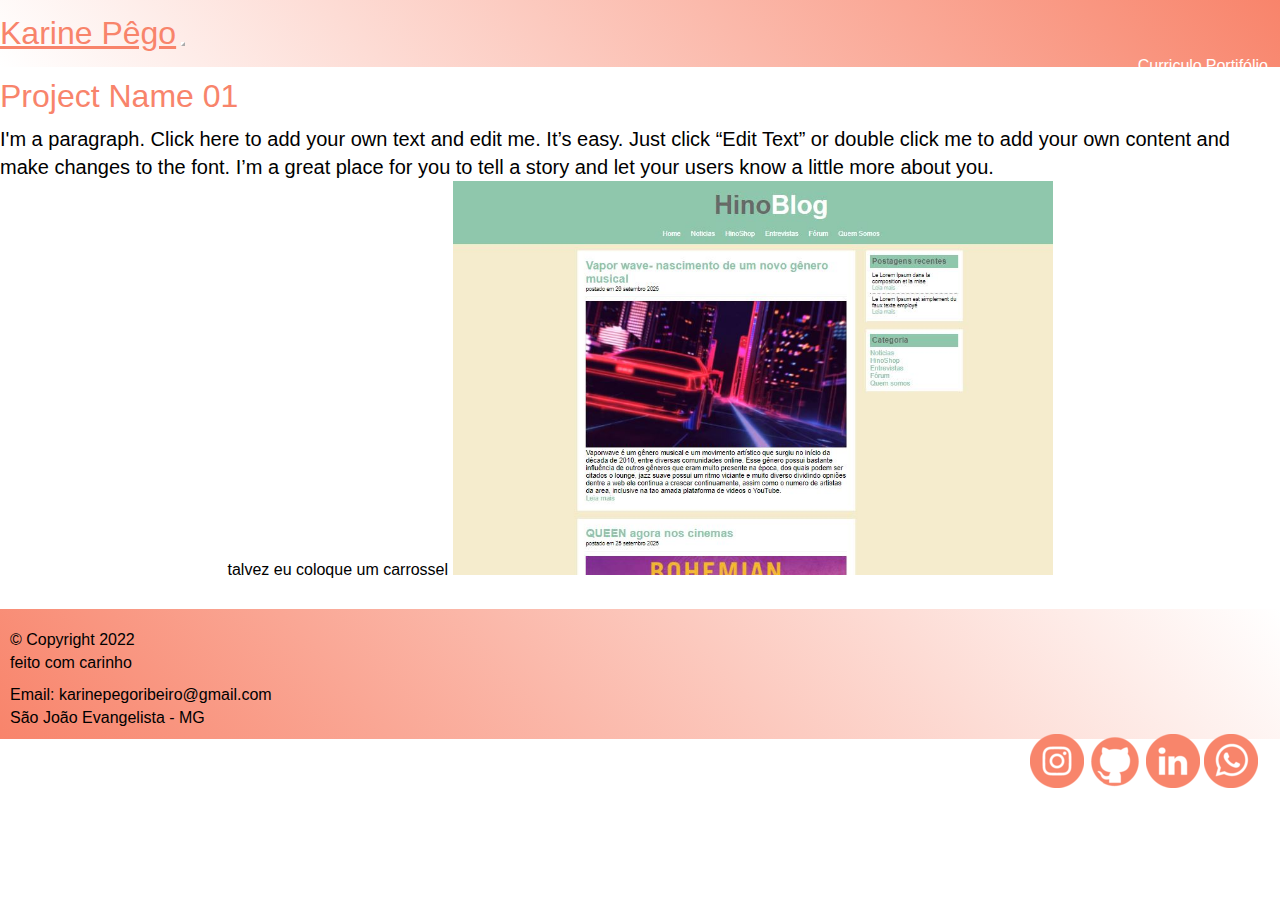
==== portifolio.html @ e731797c "Site pessoal primeira versão" ====
<!DOCTYPE html>
<html lang="pt-br">
<head>
	<!-- Meta tags Obrigatórias -->
    <meta charset="utf-8">
    <meta name="viewport" content="width=device-width, initial-scale=1, shrink-to-fit=no">

    <!-- Bootstrap CSS -->
    <link rel="stylesheet" href="https://stackpath.bootstrapcdn.com/bootstrap/4.1.3/css/bootstrap.min.css" integrity="sha384-MCw98/SFnGE8fJT3GXwEOngsV7Zt27NXFoaoApmYm81iuXoPkFOJwJ8ERdknLPMO" crossorigin="anonymous">

    <!-- Estilo customizado -->
    <link rel="stylesheet" type="text/css" href="css/estiloKP.css">

	<title>Karine Pêgo - Portifólio</title>
    <link rel="icon" href="imagens/logotipoKP.png">
</head>
<body>

<header><!-- inicio do cabeçalho-->
    <nav class="navbar navbar-expand-sm navbar-light bg-light navbar-fundo">
    <div class="container"><!-- inicio dde container-->

     <!-- Logo -->
     <a href="index.html" class="navbar-brand">
     Karine Pêgo
     </a>

      <!-- hamburguer -->
      <button class="navbar-toggler" data-toggle="collapse" data-target="#ka">
        <i class="fas fa-bars text-black "></i>
      </button>

      <!-- menu -->
      <div class="collapse navbar-collapse" id="ka">
        <ul class="navbar-nav ml-auto">
          <li class="nav-item"> 
            <a href="portifolio.html" class="nav-link">Portifólio</a>
          </li>
          <li class="nav-item"> 
            <a href="index.html" class="nav-link">Curriculo</a>
          </li>
        </ul>
      </div><!-- fim de nenu -->

    </div><!-- fim de container-->
    </nav>
</header><!-- fim de cabeçalho -->

<section><!-- inicio de capa -->
        <div class="container align-self-center"><!-- inicio de container -->
            <div class="row caixa"><!-- incio de row -->

                <div class="col-md-6">
                     <div>
                <h3>Project Name 01</h3> 
                <p>
                    I'm a paragraph. Click here to add your own text and edit me. It’s easy. Just click “Edit Text” or double click me to add your own content and make changes to the font. I’m a great place for you to tell a story and let your users know a little more about you.
                </p>
                    </div>
                </div>

                <div class="col-md-6">
                    <div class="container" style="text-align: center">
                    talvez eu coloque um carrossel
                    <img src="imagens/hinoBlogProjeto.JPG" width="600">
                    </div>
                </div>

            </div><!-- fechamento de row -->
        </div><!-- fim de container -->

    </section><!-- fim de capa -->


<footer class="qualidades">
    <div class="container">
        <div class="row">
            <div class="col-md-4" >
            <p>
            © Copyright 2022<br>
            feito com carinho</p>
            </div>

            <div class="col-md-4">
            <p>Email: karinepegoribeiro@gmail.com
            <br>São João Evangelista - MG </p> 
            </div>

            <div class="col-md-4">  
            <ul>
                    <li><a href="https://wa.me/553387287830?text=Olá,%20tudo%20bem?%20Eu%20encontrei%20o%20seu%20portifólio.">
                        <img src="imagens/whatsapp.png">
                    </a></li>
                    <li><a href="https://www.linkedin.com/in/karine-p%C3%AAgo-ribeiro/">
                        <img src="imagens/linkedin.png">
                    </a></li>
                    <li><a href="https://github.com/Karinepego">
                        <img src="imagens/github.png">
                    </a></li>
                    <li><a href="https://www.instagram.com/karine_pego/">
                        <img src="imagens/instagram.png">
                    </a></li>
            </ul>
            </div>

        </div>
    </div>
</footer>

    <!-- JavaScript (Opcional) -->
    <!-- jQuery primeiro, depois Popper.js, depois Bootstrap JS -->
    <script src="https://code.jquery.com/jquery-3.3.1.slim.min.js" integrity="sha384-q8i/X+965DzO0rT7abK41JStQIAqVgRVzpbzo5smXKp4YfRvH+8abtTE1Pi6jizo" crossorigin="anonymous"></script>
    <script src="https://cdnjs.cloudflare.com/ajax/libs/popper.js/1.14.3/umd/popper.min.js" integrity="sha384-ZMP7rVo3mIykV+2+9J3UJ46jBk0WLaUAdn689aCwoqbBJiSnjAK/l8WvCWPIPm49" crossorigin="anonymous"></script>
    <script src="https://stackpath.bootstrapcdn.com/bootstrap/4.1.3/js/bootstrap.min.js" integrity="sha384-ChfqqxuZUCnJSK3+MXmPNIyE6ZbWh2IMqE241rYiqJxyMiZ6OW/JmZQ5stwEULTy" crossorigin="anonymous"></script>
</body>
</html>
---- css/estiloKP.css ----
/*
rosa claro f8846b main
rosa escuro ff6645
rosa vermelho ff4000
white
preto: #262626
*/

* {
    margin: 0;
    padding: 0;
    outline: 0;
    box-sizing: border-box;
}

html, body{
	height: 100%; 
}

body {
 	background: white;
 	font-family: Verdana, Arial, Helvetica, sans-serif;
}

/***** MENU *****/
nav.navbar-fundo {
	padding: 15px 0;
	background: linear-gradient(50deg,#fff,#f8846b);
}


/***** LOGOTIPO *****/
.navbar-brand{
	color: #f8846b;
	display: inline-block;
    font-size: 2em;
}

.navbar-light .navbar-brand {
    color: #f8846b;
}

.navbar-light .navbar-brand:hover {
    color: #ff6645;
}


/***** OPÇÕES MENU ******/
.navbar-light .navbar-nav .nav-link {
	color: white;
}

.navbar-light .navbar-nav .nav-link:hover {
	color: #ff4000;
}


/***** BOTAO HAMBURGUER *****/
.navbar-light .navbar-toggler {
	color: rgba(255,255,255,1.5);
	border-color: rgba(255,255,255,1.5);
/* sobreescrevedo app padrao do bootstrap botao-hamburguer*/
}


/***** BIOGRAFIA ******/
#foto-perfil{
	height: 350px; 
	width: 350px;
	border-radius: 50%;
	margin: auto;
	display: block;
 }

h3{
    font-size: 2em;
    color: #f8846b; 
    font-weight: 300;
    line-height: 1.2;
}

h2{
	font-size: 2.80em;
	font-weight: 700;
	letter-spacing: -0,04em;
	color: #f8846b;
}

ul {
	list-style: none;
	margin: 0px 10px;
}

ul li {
	float: right;
	margin: 5px 2px;
}

p {
	font: normal normal normal 16px/1.4em avenir-lt-w01_35-light1475496,avenir-lt-w05_35-light,sans-serif;
	font-size: 1.25rem;
    display: block;
    font-weight: 300;
    padding-top: 10px;
}

/***** QUALIDADES *****/
.caixa {
	padding-top: 10px;
	padding-bottom: 10px;
}

.linha{
	border-left: 2px solid #f8846b;
	padding-left: 20px;
}

/**** rodapé *****/
footer{
	background: linear-gradient(50deg,#f8846b,#fff);
	padding: 10px;
	margin-top: 20px;
}

footer p {
	font: normal normal normal 16px/1.4em avenir-lt-w01_35-light1475496,avenir-lt-w05_35-light,sans-serif;
	text-align: left;
}


/*// Extra small devices (portrait phones, less than 576px)*/
@media (max-width: 575.98px) { 
	p{
		font-size: 1em;
	}
}

/*// Small devices (landscape phones, 576px and up)*/
@media (min-width: 576px) and (max-width: 767.98px) { 
    h1 {
    	font-size: 3em;
    }
    
}
}

/*// Medium devices (tablets, 768px and up)*/
@media (min-width: 768px) and (max-width: 991.98px) { 
	 h1 {
    	font-size: 4em;
    } 
}

/*// Large devices (desktops, 992px and up)*/
@media (min-width: 992px) and (max-width: 1199.98px) { 
	 h1 {
    	font-size: 5em;
    }
}

/*// Extra large devices (large desktops, 1200px and up)*/
@media (min-width: 1200px) { 
	 h1 {
    	font-size: 6em;
    }
}
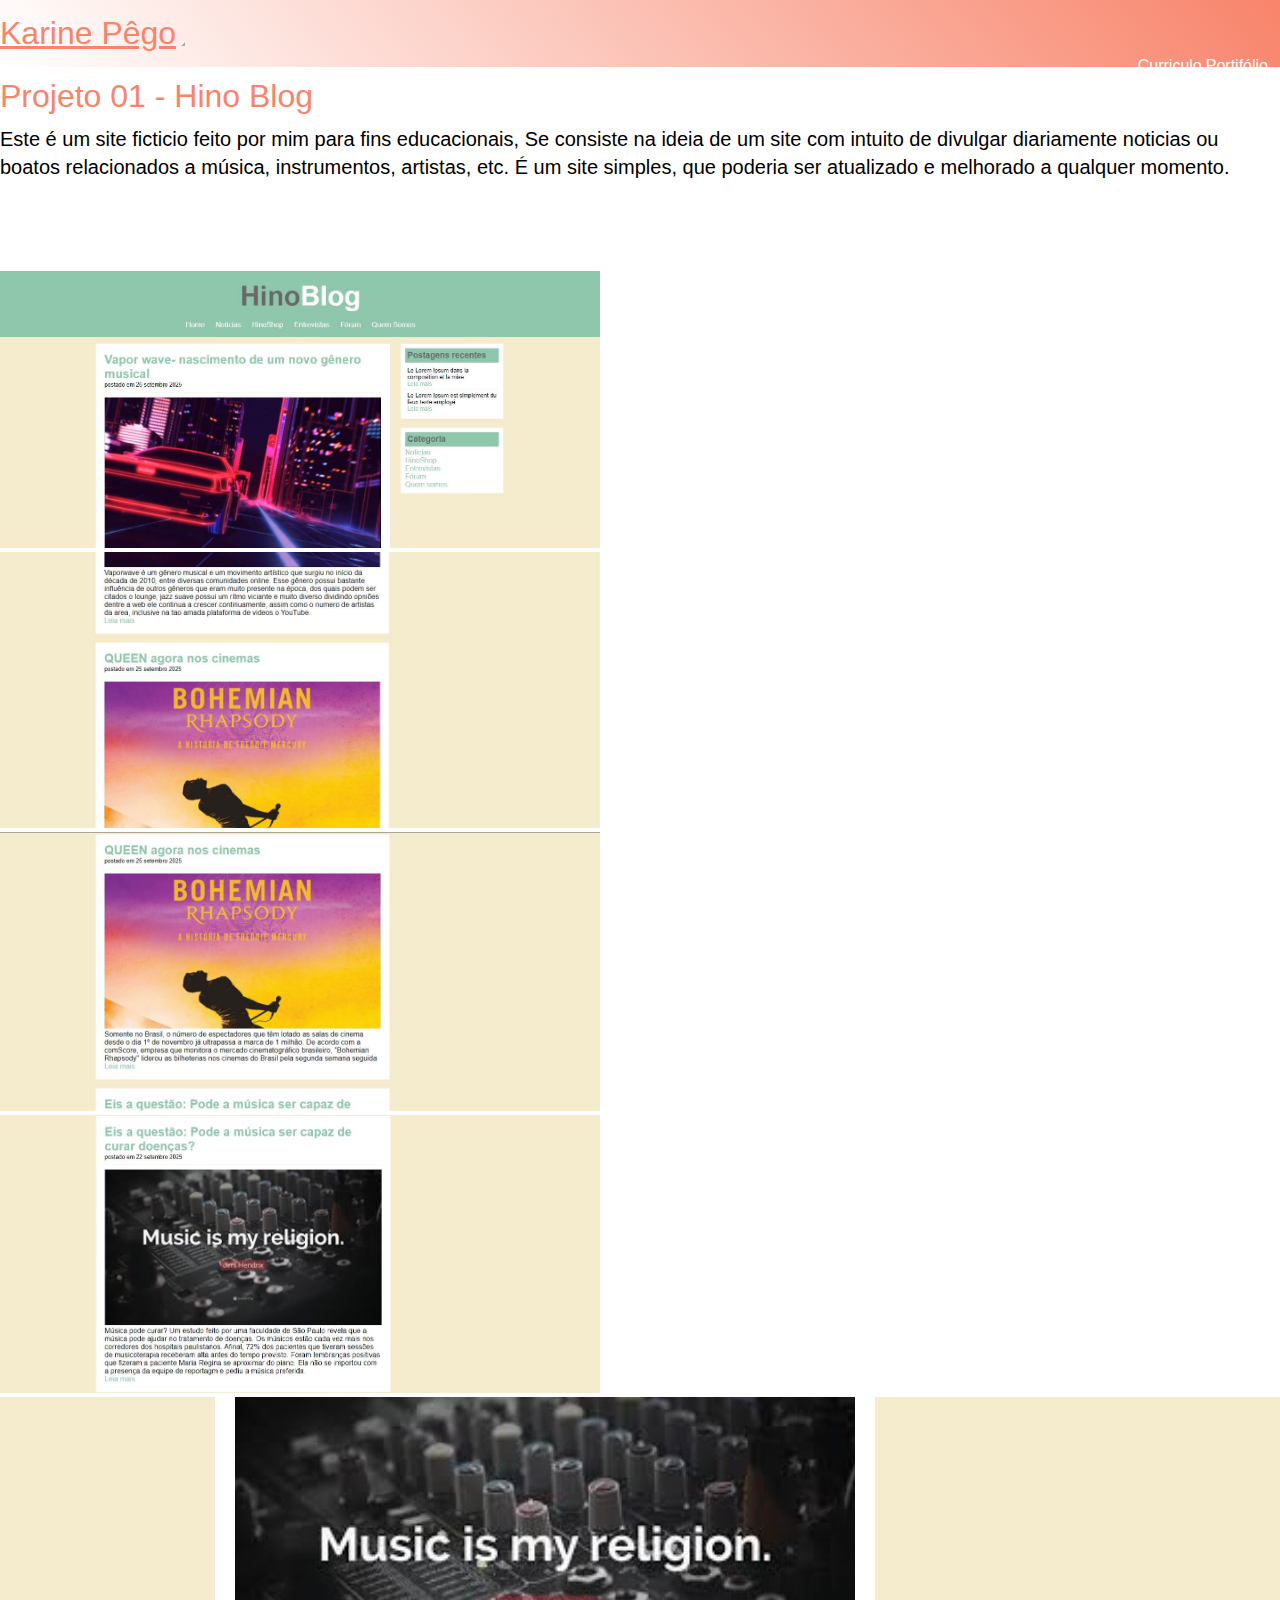
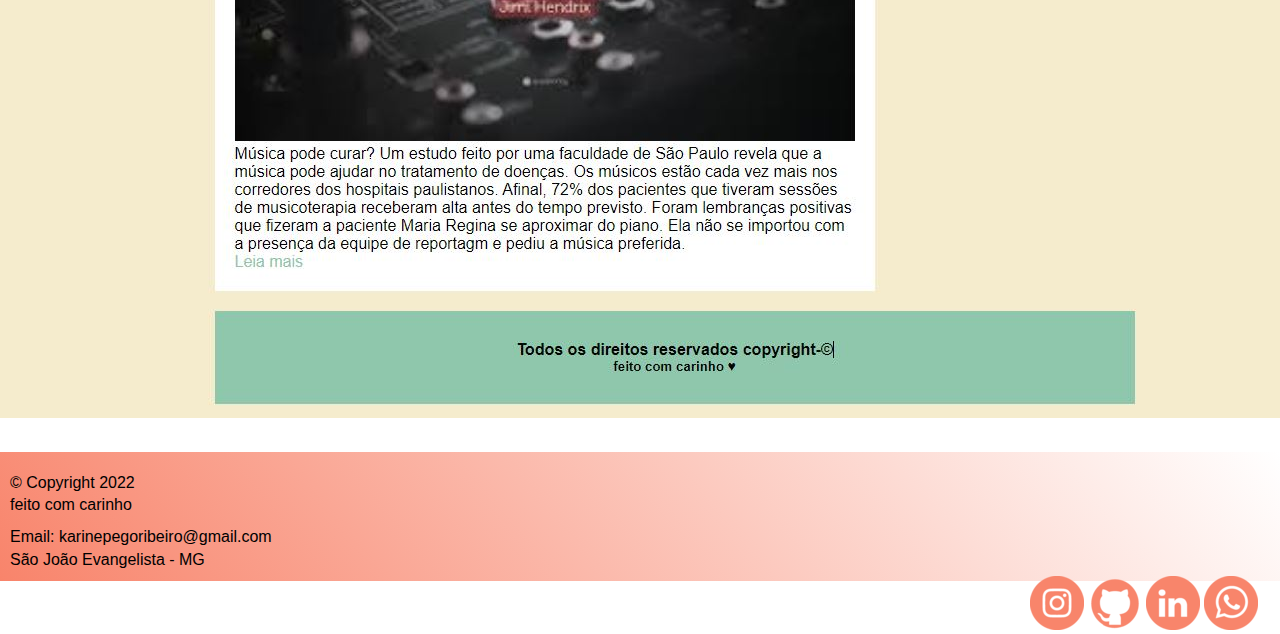
==== commit adcf156d: "atualização portifolio" ====
--- a/portifolio.html
+++ b/portifolio.html
@@ -51,20 +51,64 @@
             <div class="row caixa"><!-- incio de row -->
 
                 <div class="col-md-6">
-                     <div>
-                <h3>Project Name 01</h3> 
-                <p>
-                    I'm a paragraph. Click here to add your own text and edit me. It’s easy. Just click “Edit Text” or double click me to add your own content and make changes to the font. I’m a great place for you to tell a story and let your users know a little more about you.
-                </p>
-                    </div>
+                <div>
+                <h3>Projeto 01 - Hino Blog</h3> 
+                    <p>
+                        Este é um site ficticio feito por mim para fins educacionais, Se consiste na ideia de um site com intuito de divulgar diariamente noticias ou boatos relacionados a música, instrumentos, artistas, etc. É um site simples, que poderia ser atualizado e melhorado a qualquer momento.  
+                    </p>
+                </div>
                 </div>
 
                 <div class="col-md-6">
-                    <div class="container" style="text-align: center">
-                    talvez eu coloque um carrossel
-                    <img src="imagens/hinoBlogProjeto.JPG" width="600">
-                    </div>
+                    
+                <!-- carousel projeto -->            
+                <div id="carousel-indicadores" class="carousel slide" data-ride="carousel" ><!--carrosel-->
+                    
+                    <!-- Indicadores -->
+                    <ol class="carousel-indicators">
+                      <li data-target="#carousel-indicadores" data-slide-to="0" ></li>
+                      <li data-target="#carousel-indicadores" data-slide-to="1" ></li>
+                      <li data-target="#carousel-indicadores" data-slide-to="2" ></li>
+                      <li data-target="#carousel-indicadores" data-slide-to="3" class="" ></li>
+                      <li data-target="#carousel-indicadores" data-slide-to="4" class="active"></li>
+                    </ol>
+
+                    <div class="carousel-inner"><!-- inner -->
+                          <div class="carousel-item active">
+                            <img src="imagens/hinoblog1.JPG" width="600">
+                          </div>
+                          
+                          <div class="carousel-item ">
+                            <img src="imagens/hinoblog2.JPG" width="600">
+                          </div>
+
+                          <div class="carousel-item ">
+                            <img src="imagens/hinoblog3.JPG" width="600">
+                          </div>
+
+                          <div class="carousel-item ">
+                            <img src="imagens/hinoblog4.JPG" width="600">
+                          </div>
+
+                          <div class="carousel-item ">
+                            <img src="imagens/hinoblog5.JPG">
+                          </div>
+                    </div> <!--fim de inner -->
+
+                    <!-- controles -->
+                    <a href="#carousel-idicadores" class="carousel-control-prev" data-slide="prev">
+                      <span class="carousel-control-prev-icon"></span>
+                    </a>
+
+                    <a href="#carousel-indicadores" class="carousel-control-next" data-slide="next">
+                      <span class="carousel-control-next-icon"></span>
+                    </a>
+
                 </div>
+             
+                    
+                </div>
+                <!--fim carousel projeto-->
 
             </div><!-- fechamento de row -->
         </div><!-- fim de container -->
--- a/css/estiloKP.css
+++ b/css/estiloKP.css
@@ -1,11 +1,3 @@
-/*
-rosa claro f8846b main
-rosa escuro ff6645
-rosa vermelho ff4000
-white
-preto: #262626
-*/
-
 * {
     margin: 0;
     padding: 0;
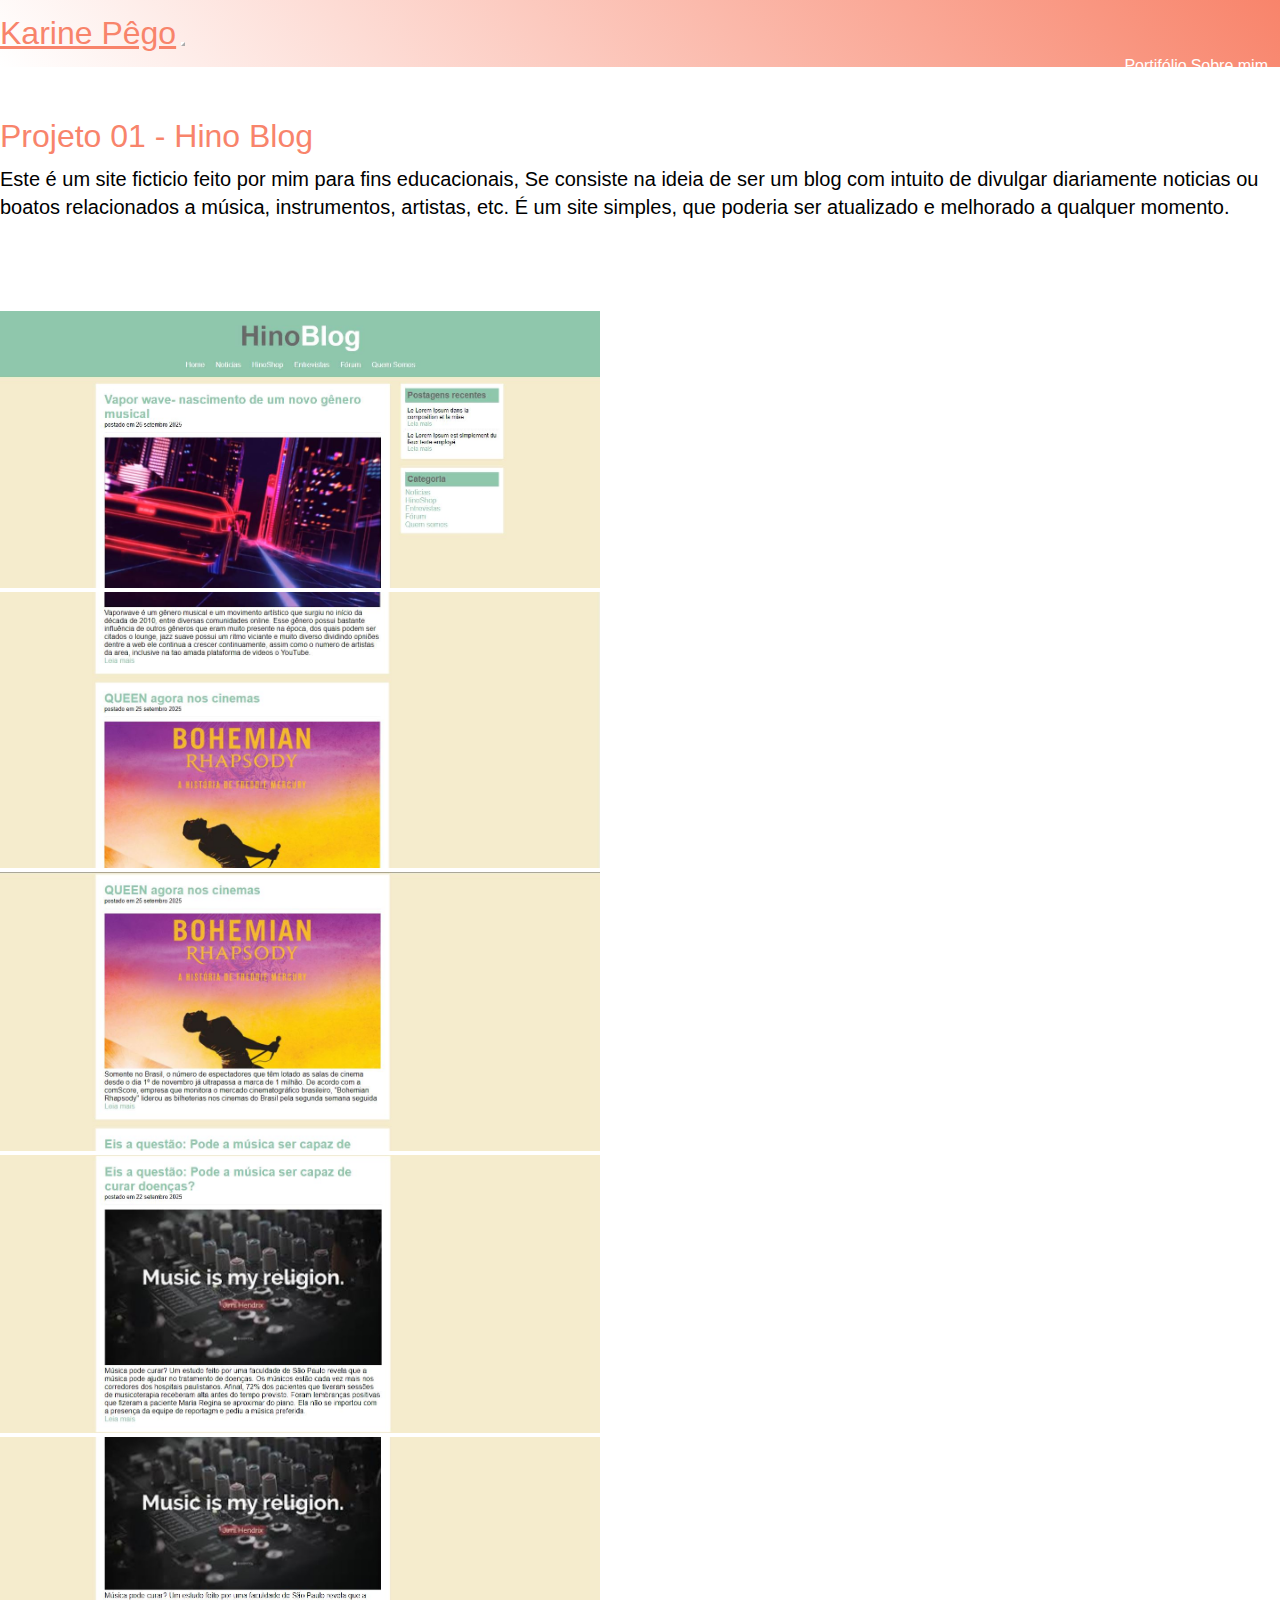
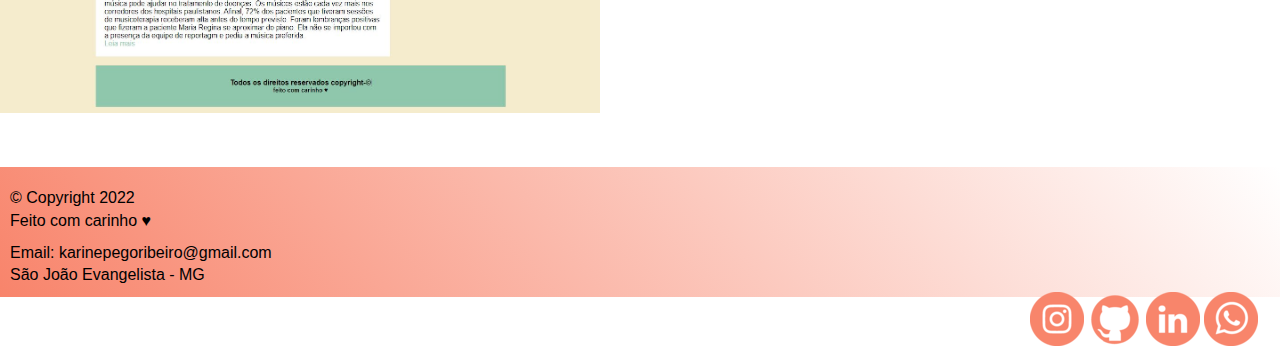
==== commit 503b7bcf: "atualização do site" ====
--- a/portifolio.html
+++ b/portifolio.html
@@ -34,10 +34,10 @@
       <div class="collapse navbar-collapse" id="ka">
         <ul class="navbar-nav ml-auto">
           <li class="nav-item"> 
-            <a href="portifolio.html" class="nav-link">Portifólio</a>
+            <a href="index.html" class="nav-link">Sobre mim</a>
           </li>
           <li class="nav-item"> 
-            <a href="index.html" class="nav-link">Curriculo</a>
+            <a href="portifolio.html" class="nav-link">Portifólio</a>
           </li>
         </ul>
       </div><!-- fim de nenu -->
@@ -48,13 +48,13 @@
 
 <section><!-- inicio de capa -->
         <div class="container align-self-center"><!-- inicio de container -->
-            <div class="row caixa"><!-- incio de row -->
+            <div class="row caixaportifolio" ><!-- incio de row -->
 
-                <div class="col-md-6">
+                <div class="col-md-6 ">
                 <div>
                 <h3>Projeto 01 - Hino Blog</h3> 
                     <p>
-                        Este é um site ficticio feito por mim para fins educacionais, Se consiste na ideia de um site com intuito de divulgar diariamente noticias ou boatos relacionados a música, instrumentos, artistas, etc. É um site simples, que poderia ser atualizado e melhorado a qualquer momento.  
+                        Este é um site ficticio feito por mim para fins educacionais, Se consiste na ideia de ser um blog com intuito de divulgar diariamente noticias ou boatos relacionados a música, instrumentos, artistas, etc. É um site simples, que poderia ser atualizado e melhorado a qualquer momento.  
                     </p>
                 </div>
                 </div>
@@ -91,7 +91,7 @@
                           </div>
 
                           <div class="carousel-item ">
-                            <img src="imagens/hinoblog5.JPG">
+                            <img src="imagens/hinoblog5.JPG" width="600">
                           </div>
                     </div> <!--fim de inner -->
 
@@ -116,13 +116,13 @@
     </section><!-- fim de capa -->
 
 
-<footer class="qualidades">
+<footer class="qualidades fixed-bottom">
     <div class="container">
         <div class="row">
             <div class="col-md-4" >
             <p>
             © Copyright 2022<br>
-            feito com carinho</p>
+            Feito com carinho &hearts;</p>
             </div>
 
             <div class="col-md-4">
--- a/css/estiloKP.css
+++ b/css/estiloKP.css
@@ -119,6 +119,23 @@
 	text-align: left;
 }
 
+/***************************** PORTIFOLIO **********************************/
+.caixaportifolio{
+	margin-top: 50px;
+	margin-bottom: 50px;
+}
+
+
+
+
+
+
+
+
+
+
+
+
 
 /*// Extra small devices (portrait phones, less than 576px)*/
 @media (max-width: 575.98px) { 
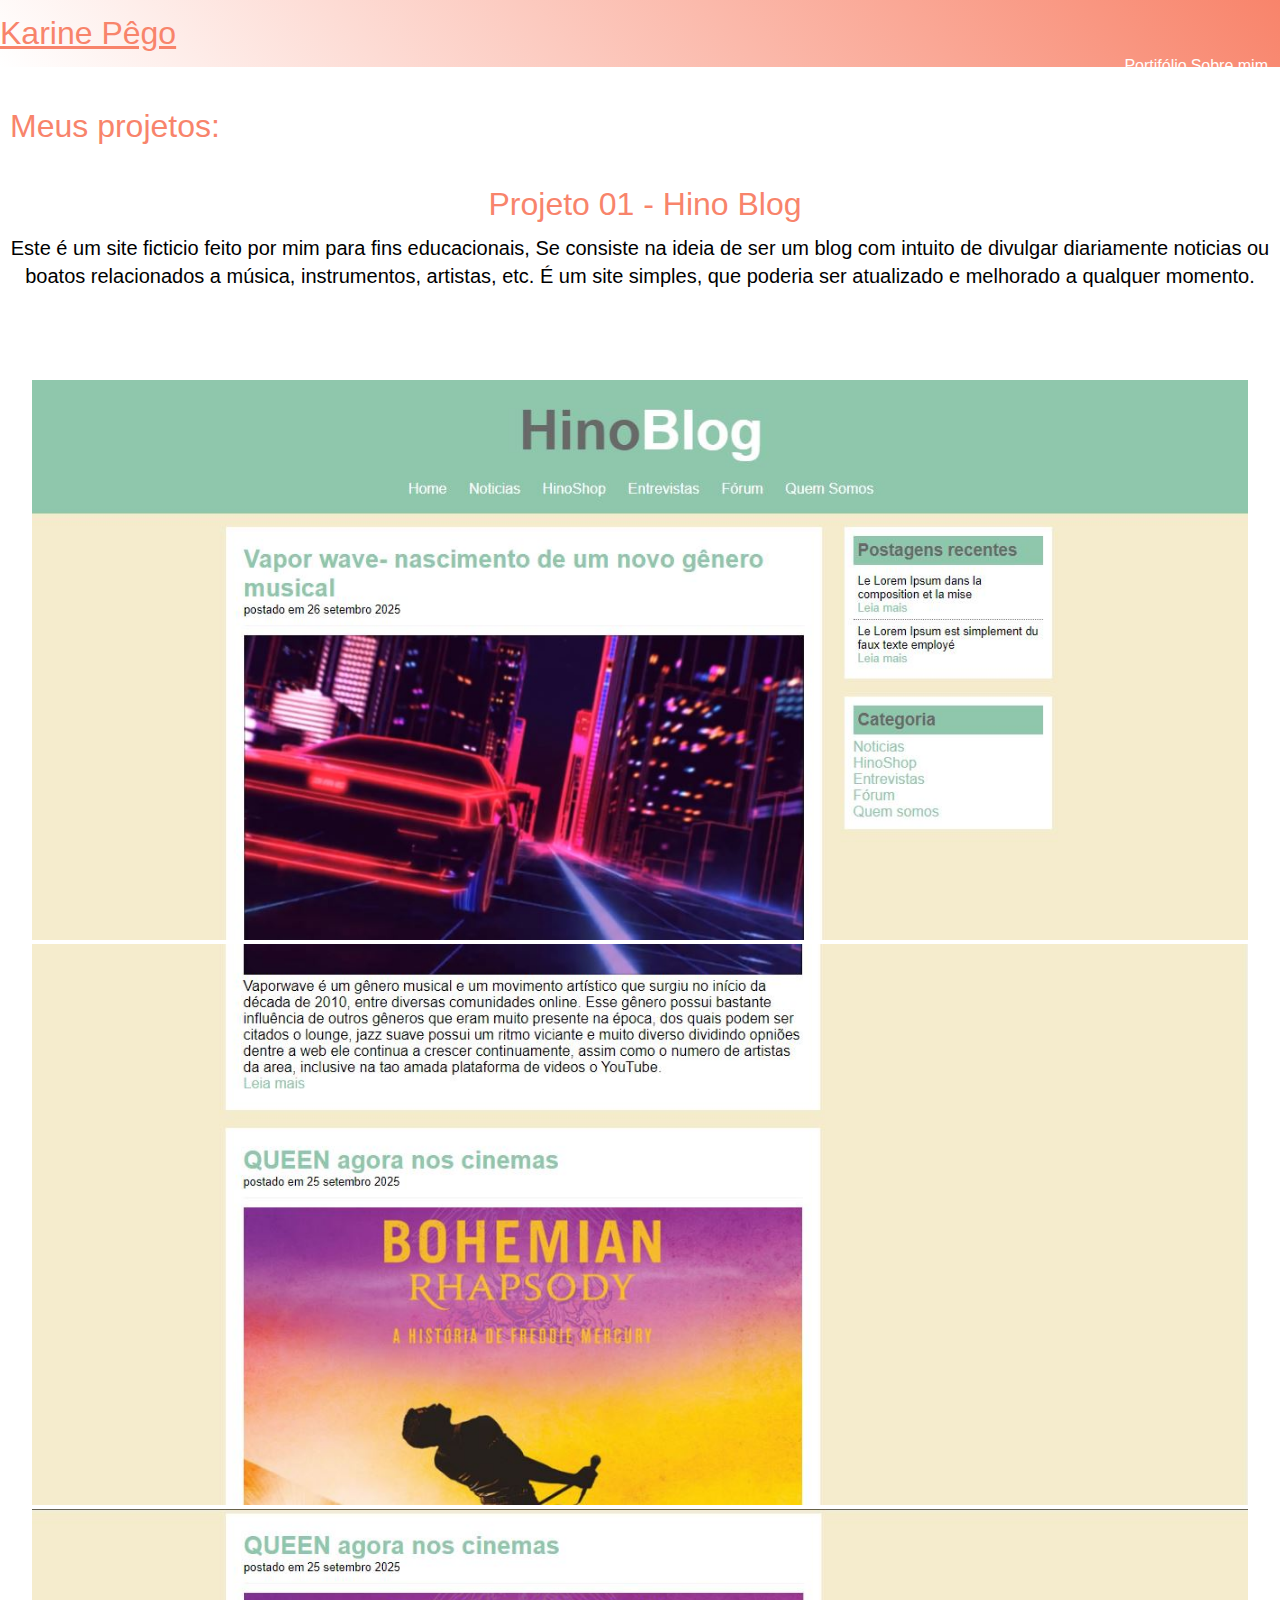
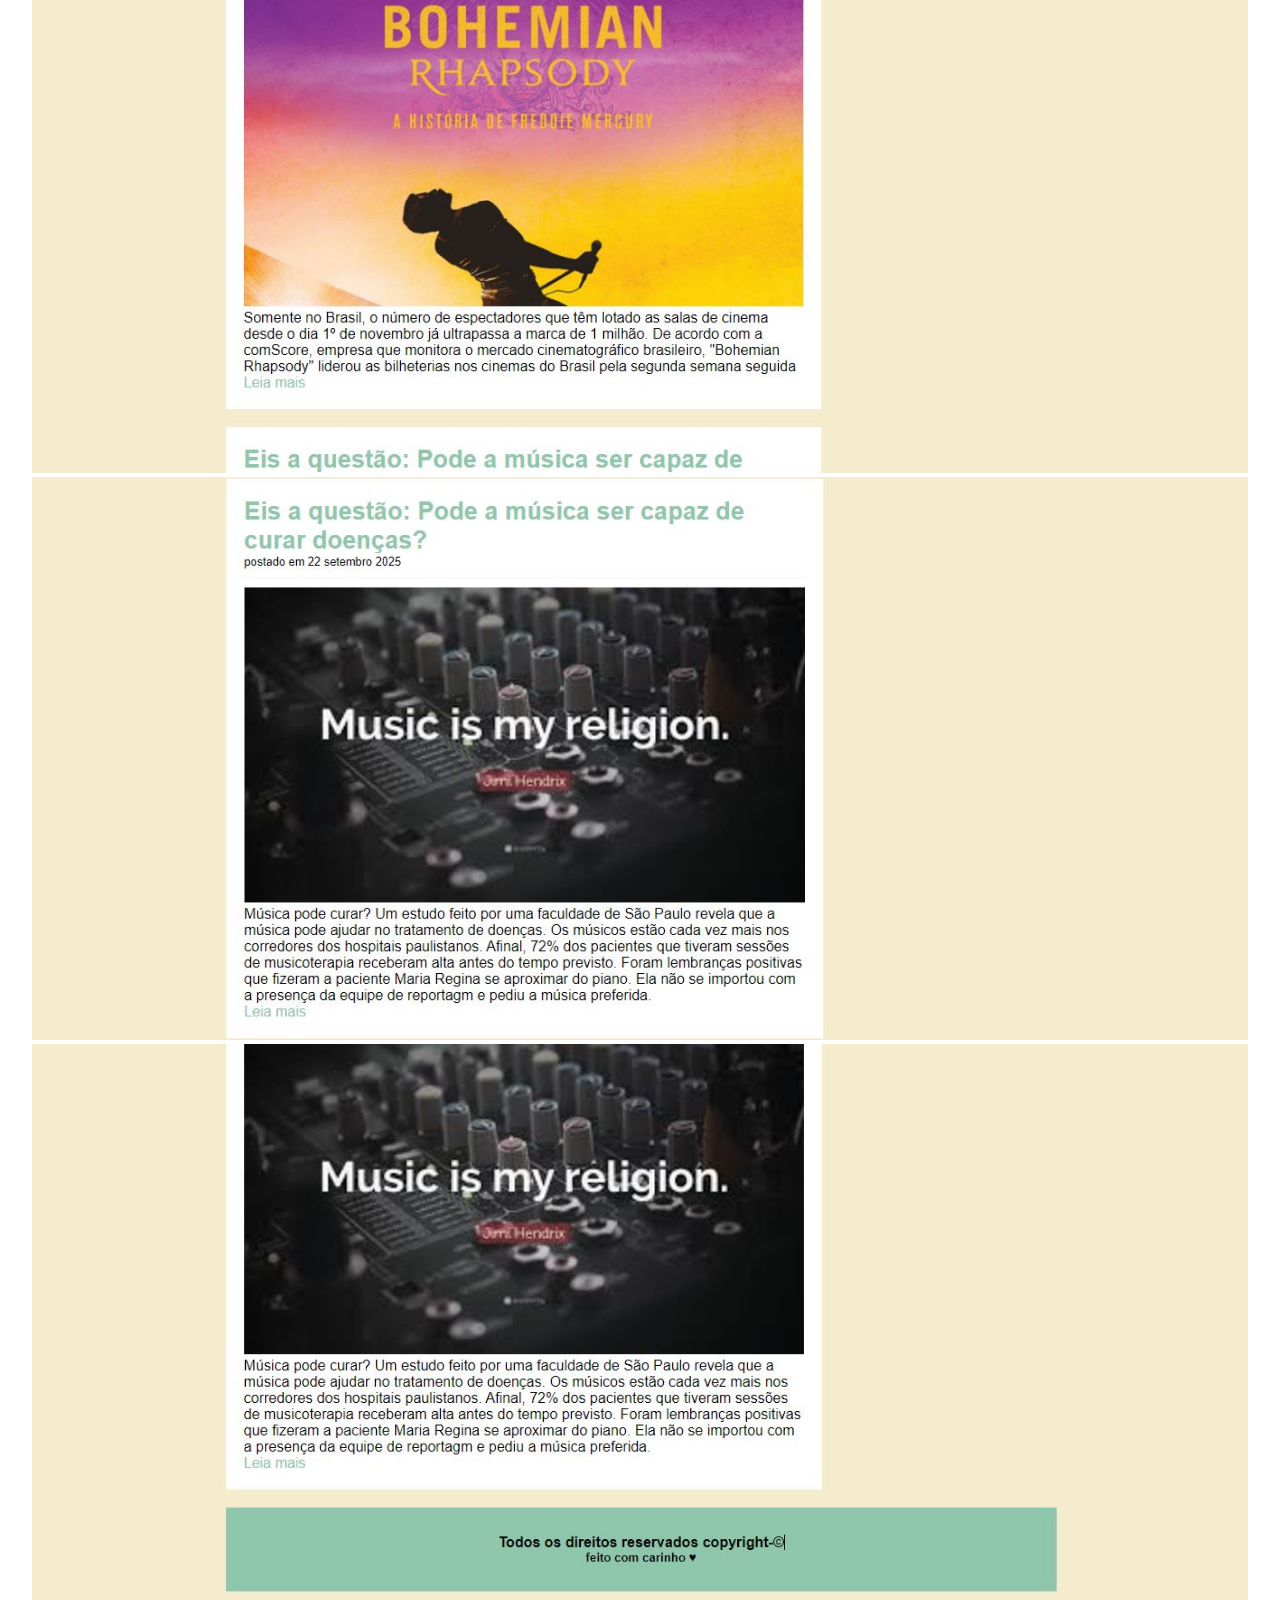
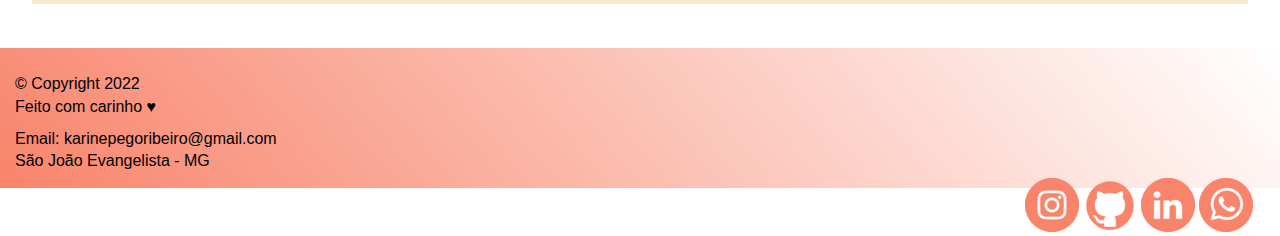
==== commit 6e6df41e: "atualização site" ====
--- a/portifolio.html
+++ b/portifolio.html
@@ -1,160 +1,156 @@
-<!DOCTYPE html>
-<html lang="pt-br">
-<head>
-	<!-- Meta tags Obrigatórias -->
-    <meta charset="utf-8">
-    <meta name="viewport" content="width=device-width, initial-scale=1, shrink-to-fit=no">
-
-    <!-- Bootstrap CSS -->
-    <link rel="stylesheet" href="https://stackpath.bootstrapcdn.com/bootstrap/4.1.3/css/bootstrap.min.css" integrity="sha384-MCw98/SFnGE8fJT3GXwEOngsV7Zt27NXFoaoApmYm81iuXoPkFOJwJ8ERdknLPMO" crossorigin="anonymous">
-
-    <!-- Estilo customizado -->
-    <link rel="stylesheet" type="text/css" href="css/estiloKP.css">
-
-	<title>Karine Pêgo - Portifólio</title>
-    <link rel="icon" href="imagens/logotipoKP.png">
-</head>
-<body>
-
-<header><!-- inicio do cabeçalho-->
-    <nav class="navbar navbar-expand-sm navbar-light bg-light navbar-fundo">
-    <div class="container"><!-- inicio dde container-->
-
-     <!-- Logo -->
-     <a href="index.html" class="navbar-brand">
-     Karine Pêgo
-     </a>
-
-      <!-- hamburguer -->
-      <button class="navbar-toggler" data-toggle="collapse" data-target="#ka">
-        <i class="fas fa-bars text-black "></i>
-      </button>
-
-      <!-- menu -->
-      <div class="collapse navbar-collapse" id="ka">
-        <ul class="navbar-nav ml-auto">
-          <li class="nav-item"> 
-            <a href="index.html" class="nav-link">Sobre mim</a>
-          </li>
-          <li class="nav-item"> 
-            <a href="portifolio.html" class="nav-link">Portifólio</a>
-          </li>
-        </ul>
-      </div><!-- fim de nenu -->
-
-    </div><!-- fim de container-->
-    </nav>
-</header><!-- fim de cabeçalho -->
-
-<section><!-- inicio de capa -->
-        <div class="container align-self-center"><!-- inicio de container -->
-            <div class="row caixaportifolio" ><!-- incio de row -->
-
-                <div class="col-md-6 ">
-                <div>
-                <h3>Projeto 01 - Hino Blog</h3> 
-                    <p>
-                        Este é um site ficticio feito por mim para fins educacionais, Se consiste na ideia de ser um blog com intuito de divulgar diariamente noticias ou boatos relacionados a música, instrumentos, artistas, etc. É um site simples, que poderia ser atualizado e melhorado a qualquer momento.  
-                    </p>
-                </div>
-                </div>
-
-                <div class="col-md-6">
-                    
-                <!-- carousel projeto -->            
-                <div id="carousel-indicadores" class="carousel slide" data-ride="carousel" ><!--carrosel-->
-                    
-                    <!-- Indicadores -->
-                    <ol class="carousel-indicators">
-                      <li data-target="#carousel-indicadores" data-slide-to="0" ></li>
-                      <li data-target="#carousel-indicadores" data-slide-to="1" ></li>
-                      <li data-target="#carousel-indicadores" data-slide-to="2" ></li>
-                      <li data-target="#carousel-indicadores" data-slide-to="3" class="" ></li>
-                      <li data-target="#carousel-indicadores" data-slide-to="4" class="active"></li>
-                    </ol>
-
-                    <div class="carousel-inner"><!-- inner -->
-                          <div class="carousel-item active">
-                            <img src="imagens/hinoblog1.JPG" width="600">
-                          </div>
-                          
-                          <div class="carousel-item ">
-                            <img src="imagens/hinoblog2.JPG" width="600">
-                          </div>
-
-                          <div class="carousel-item ">
-                            <img src="imagens/hinoblog3.JPG" width="600">
-                          </div>
-
-                          <div class="carousel-item ">
-                            <img src="imagens/hinoblog4.JPG" width="600">
-                          </div>
-
-                          <div class="carousel-item ">
-                            <img src="imagens/hinoblog5.JPG" width="600">
-                          </div>
-                    </div> <!--fim de inner -->
-
-                    <!-- controles -->
-                    <a href="#carousel-idicadores" class="carousel-control-prev" data-slide="prev">
-                      <span class="carousel-control-prev-icon"></span>
-                    </a>
-
-                    <a href="#carousel-indicadores" class="carousel-control-next" data-slide="next">
-                      <span class="carousel-control-next-icon"></span>
-                    </a>
-
-                </div>
-             
-                    
-                </div>
-                <!--fim carousel projeto-->
-
-            </div><!-- fechamento de row -->
-        </div><!-- fim de container -->
-
-    </section><!-- fim de capa -->
-
-
-<footer class="qualidades fixed-bottom">
-    <div class="container">
-        <div class="row">
-            <div class="col-md-4" >
-            <p>
-            © Copyright 2022<br>
-            Feito com carinho &hearts;</p>
-            </div>
-
-            <div class="col-md-4">
-            <p>Email: karinepegoribeiro@gmail.com
-            <br>São João Evangelista - MG </p> 
-            </div>
-
-            <div class="col-md-4">  
-            <ul>
-                    <li><a href="https://wa.me/553387287830?text=Olá,%20tudo%20bem?%20Eu%20encontrei%20o%20seu%20portifólio.">
-                        <img src="imagens/whatsapp.png">
-                    </a></li>
-                    <li><a href="https://www.linkedin.com/in/karine-p%C3%AAgo-ribeiro/">
-                        <img src="imagens/linkedin.png">
-                    </a></li>
-                    <li><a href="https://github.com/Karinepego">
-                        <img src="imagens/github.png">
-                    </a></li>
-                    <li><a href="https://www.instagram.com/karine_pego/">
-                        <img src="imagens/instagram.png">
-                    </a></li>
-            </ul>
-            </div>
-
-        </div>
-    </div>
-</footer>
-
-    <!-- JavaScript (Opcional) -->
-    <!-- jQuery primeiro, depois Popper.js, depois Bootstrap JS -->
-    <script src="https://code.jquery.com/jquery-3.3.1.slim.min.js" integrity="sha384-q8i/X+965DzO0rT7abK41JStQIAqVgRVzpbzo5smXKp4YfRvH+8abtTE1Pi6jizo" crossorigin="anonymous"></script>
-    <script src="https://cdnjs.cloudflare.com/ajax/libs/popper.js/1.14.3/umd/popper.min.js" integrity="sha384-ZMP7rVo3mIykV+2+9J3UJ46jBk0WLaUAdn689aCwoqbBJiSnjAK/l8WvCWPIPm49" crossorigin="anonymous"></script>
-    <script src="https://stackpath.bootstrapcdn.com/bootstrap/4.1.3/js/bootstrap.min.js" integrity="sha384-ChfqqxuZUCnJSK3+MXmPNIyE6ZbWh2IMqE241rYiqJxyMiZ6OW/JmZQ5stwEULTy" crossorigin="anonymous"></script>
-</body>
+<!DOCTYPE html>
+<html lang="pt-br">
+<head>
+	<!-- Meta tags Obrigatórias -->
+    <meta charset="utf-8">
+    <meta name="viewport" content="width=device-width, initial-scale=1, shrink-to-fit=no">
+
+    <!-- Bootstrap CSS -->
+    <link rel="stylesheet" href="https://stackpath.bootstrapcdn.com/bootstrap/4.1.3/css/bootstrap.min.css" integrity="sha384-MCw98/SFnGE8fJT3GXwEOngsV7Zt27NXFoaoApmYm81iuXoPkFOJwJ8ERdknLPMO" crossorigin="anonymous">
+
+    <!-- Estilo customizado -->
+    <link rel="stylesheet" type="text/css" href="css/estiloKP.css">
+
+	<title>Karine Pêgo - Portifólio</title>
+    <link rel="icon" href="imagens/logotipoKP.png">
+</head>
+<body>
+
+<header><!-- inicio do cabeçalho-->
+    <nav class="navbar navbar-expand-sm navbar-light bg-light navbar-fundo">
+    <div class="container"><!-- inicio dde container-->
+
+     <!-- Logo -->
+     <a href="index.html" class="navbar-brand">
+     Karine Pêgo
+     </a>
+
+      <!-- menu -->
+      <div>
+        <ul class="navbar-nav ml-auto">
+          <li class="nav-item"> 
+            <a href="index.html" class="nav-link">Sobre mim</a>
+          </li>
+          <li class="nav-item"> 
+            <a href="portifolio.html" class="nav-link">Portifólio</a>
+          </li>
+
+        </ul>
+      </div><!-- fim de nenu -->
+
+    </div><!-- fim de container-->
+    </nav>
+    </header><!-- fim de cabeçalho -->
+
+
+
+<!--portifolio-->
+    <section class="caixamargin"><!-- inicio de capa -->
+        <div   style="text-align: center;" class="container "><!-- inicio de container -->
+          <h3 style=" text-align: left">Meus projetos:</h3>
+            <div class="row caixamargin" ><!-- incio de row -->
+
+                    <div>
+                    <h3>Projeto 01 - Hino Blog</h3> 
+                        <p>
+                            Este é um site ficticio feito por mim para fins educacionais, Se consiste na ideia de ser um blog com intuito de divulgar diariamente noticias ou boatos relacionados a música, instrumentos, artistas, etc. É um site simples, que poderia ser atualizado e melhorado a qualquer momento.  
+                        </p>
+                    </div>
+
+                    <div>    
+                    <!-- carousel projeto -->            
+                    <div id="carousel-indicadores" class="carousel slide" data-ride="carousel" ><!--carrosel-->
+                        
+                        <!-- Indicadores -->
+                        <ol class="carousel-indicators">
+                          <li data-target="#carousel-indicadores" data-slide-to="0" ></li>
+                          <li data-target="#carousel-indicadores" data-slide-to="1" ></li>
+                          <li data-target="#carousel-indicadores" data-slide-to="2" ></li>
+                          <li data-target="#carousel-indicadores" data-slide-to="3" class="" ></li>
+                          <li data-target="#carousel-indicadores" data-slide-to="4" class="active"></li>
+                        </ol>
+
+                        <div class="carousel-inner align-self-center"><!-- inner -->
+                              <div class="carousel-item active ">
+                                <img src="imagens/hinoblog1.JPG" width="95%">
+                              </div>
+                              
+                              <div class="carousel-item ">
+                                <img src="imagens/hinoblog2.JPG"width="95%">
+                              </div>
+
+                              <div class="carousel-item ">
+                                <img src="imagens/hinoblog3.JPG"width="95%">
+                              </div>
+
+                              <div class="carousel-item ">
+                                <img src="imagens/hinoblog4.JPG"width="95%">
+                              </div>
+
+                              <div class="carousel-item ">
+                                <img src="imagens/hinoblog5.JPG"width="95%">
+                              </div>
+                        </div> <!--fim de inner -->
+
+                        <!-- controles -->
+                        <a href="#carousel-indicadores" class="carousel-control-prev" data-slide="prev"  style="color: black;">
+                          <span class="carousel-control-prev-icon"></span>
+                        </a>
+
+                        <a href="#carousel-indicadores" class="carousel-control-next" data-slide="next">
+                          <span class="carousel-control-next-icon"></span>
+                        </a>
+                    </div>
+                    <!--fim carousel projeto-->
+
+            </div><!-- fechamento de row -->
+
+        </div><!-- fim de container -->
+    </section> 
+<!-- fim portifolio -->
+
+
+
+
+<footer>
+    <div class="container">
+        <div class="row">
+            <div class="col-md-4" >
+            <p>
+            © Copyright 2022<br>
+            Feito com carinho &hearts;</p>
+            </div>
+
+            <div class="col-md-4">
+            <p>Email: karinepegoribeiro@gmail.com
+            <br>São João Evangelista - MG </p> 
+            </div>
+
+            <div class="col-md-4">  
+            <ul>
+                    <li><a href="https://wa.me/553387287830?text=Olá,%20tudo%20bem?%20Eu%20encontrei%20o%20seu%20portifólio." target="_blank">
+                        <img src="imagens/whatsapp.png">
+                    </a></li>
+                    <li><a href="https://www.linkedin.com/in/karine-p%C3%AAgo-ribeiro/" target="_blank">
+                        <img src="imagens/linkedin.png">
+                    </a></li>
+                    <li><a href="https://github.com/Karinepego" target="_blank">
+                        <img src="imagens/github.png">
+                    </a></li>
+                    <li><a href="https://www.instagram.com/karine_pego/" target="_blank">
+                        <img src="imagens/instagram.png">
+                    </a></li>
+            </ul> 
+            </div>
+
+        </div>
+    </div>
+</footer>
+
+    <!-- JavaScript (Opcional) -->
+    <!-- jQuery primeiro, depois Popper.js, depois Bootstrap JS -->
+    <script src="https://code.jquery.com/jquery-3.3.1.slim.min.js" integrity="sha384-q8i/X+965DzO0rT7abK41JStQIAqVgRVzpbzo5smXKp4YfRvH+8abtTE1Pi6jizo" crossorigin="anonymous"></script>
+    <script src="https://cdnjs.cloudflare.com/ajax/libs/popper.js/1.14.3/umd/popper.min.js" integrity="sha384-ZMP7rVo3mIykV+2+9J3UJ46jBk0WLaUAdn689aCwoqbBJiSnjAK/l8WvCWPIPm49" crossorigin="anonymous"></script>
+    <script src="https://stackpath.bootstrapcdn.com/bootstrap/4.1.3/js/bootstrap.min.js" integrity="sha384-ChfqqxuZUCnJSK3+MXmPNIyE6ZbWh2IMqE241rYiqJxyMiZ6OW/JmZQ5stwEULTy" crossorigin="anonymous"></script>
+</body>
 </html>--- a/css/estiloKP.css
+++ b/css/estiloKP.css
@@ -1,3 +1,5 @@
+/*AUTOR: Karine Pêgo*/
+
 * {
     margin: 0;
     padding: 0;
@@ -37,7 +39,7 @@
 }
 
 
-/***** OPÇÕES MENU ******/
+/***** OPCOES MENU ******/
 .navbar-light .navbar-nav .nav-link {
 	color: white;
 }
@@ -46,9 +48,7 @@
 	color: #ff4000;
 }
 
-
-/***** BOTAO HAMBURGUER *****/
-.navbar-light .navbar-toggler {
+.navbar-light {
 	color: rgba(255,255,255,1.5);
 	border-color: rgba(255,255,255,1.5);
 /* sobreescrevedo app padrao do bootstrap botao-hamburguer*/
@@ -62,18 +62,19 @@
 	border-radius: 50%;
 	margin: auto;
 	display: block;
- }
+}
 
 h3{
     font-size: 2em;
     color: #f8846b; 
     font-weight: 300;
     line-height: 1.2;
+    padding-left: 10px;
 }
 
 h2{
 	font-size: 2.80em;
-	font-weight: 700;
+	font-weight: 450;
 	letter-spacing: -0,04em;
 	color: #f8846b;
 }
@@ -97,21 +98,16 @@
 }
 
 /***** QUALIDADES *****/
-.caixa {
-	padding-top: 10px;
-	padding-bottom: 10px;
-}
 
 .linha{
 	border-left: 2px solid #f8846b;
-	padding-left: 20px;
+	padding-left: 10px;
 }
 
-/**** rodapé *****/
+/**** RODAPE *****/
 footer{
 	background: linear-gradient(50deg,#f8846b,#fff);
-	padding: 10px;
-	margin-top: 20px;
+	padding: 15px;
 }
 
 footer p {
@@ -119,23 +115,10 @@
 	text-align: left;
 }
 
-/***************************** PORTIFOLIO **********************************/
-.caixaportifolio{
-	margin-top: 50px;
-	margin-bottom: 50px;
+/***************************** PORTIFOLIO **********************************/ 
+.caixamargin{ 
+	margin: 40px auto;
 }
-
-
-
-
-
-
-
-
-
-
-
-
 
 /*// Extra small devices (portrait phones, less than 576px)*/
 @media (max-width: 575.98px) { 
@@ -149,8 +132,6 @@
     h1 {
     	font-size: 3em;
     }
-    
-}
 }
 
 /*// Medium devices (tablets, 768px and up)*/
@@ -158,13 +139,18 @@
 	 h1 {
     	font-size: 4em;
     } 
+	#foto-perfil{
+		margin-top: 150px;
+    	height: 300px; 
+		width: 300px;
+    }
 }
 
 /*// Large devices (desktops, 992px and up)*/
 @media (min-width: 992px) and (max-width: 1199.98px) { 
 	 h1 {
     	font-size: 5em;
-    }
+    } 
 }
 
 /*// Extra large devices (large desktops, 1200px and up)*/
